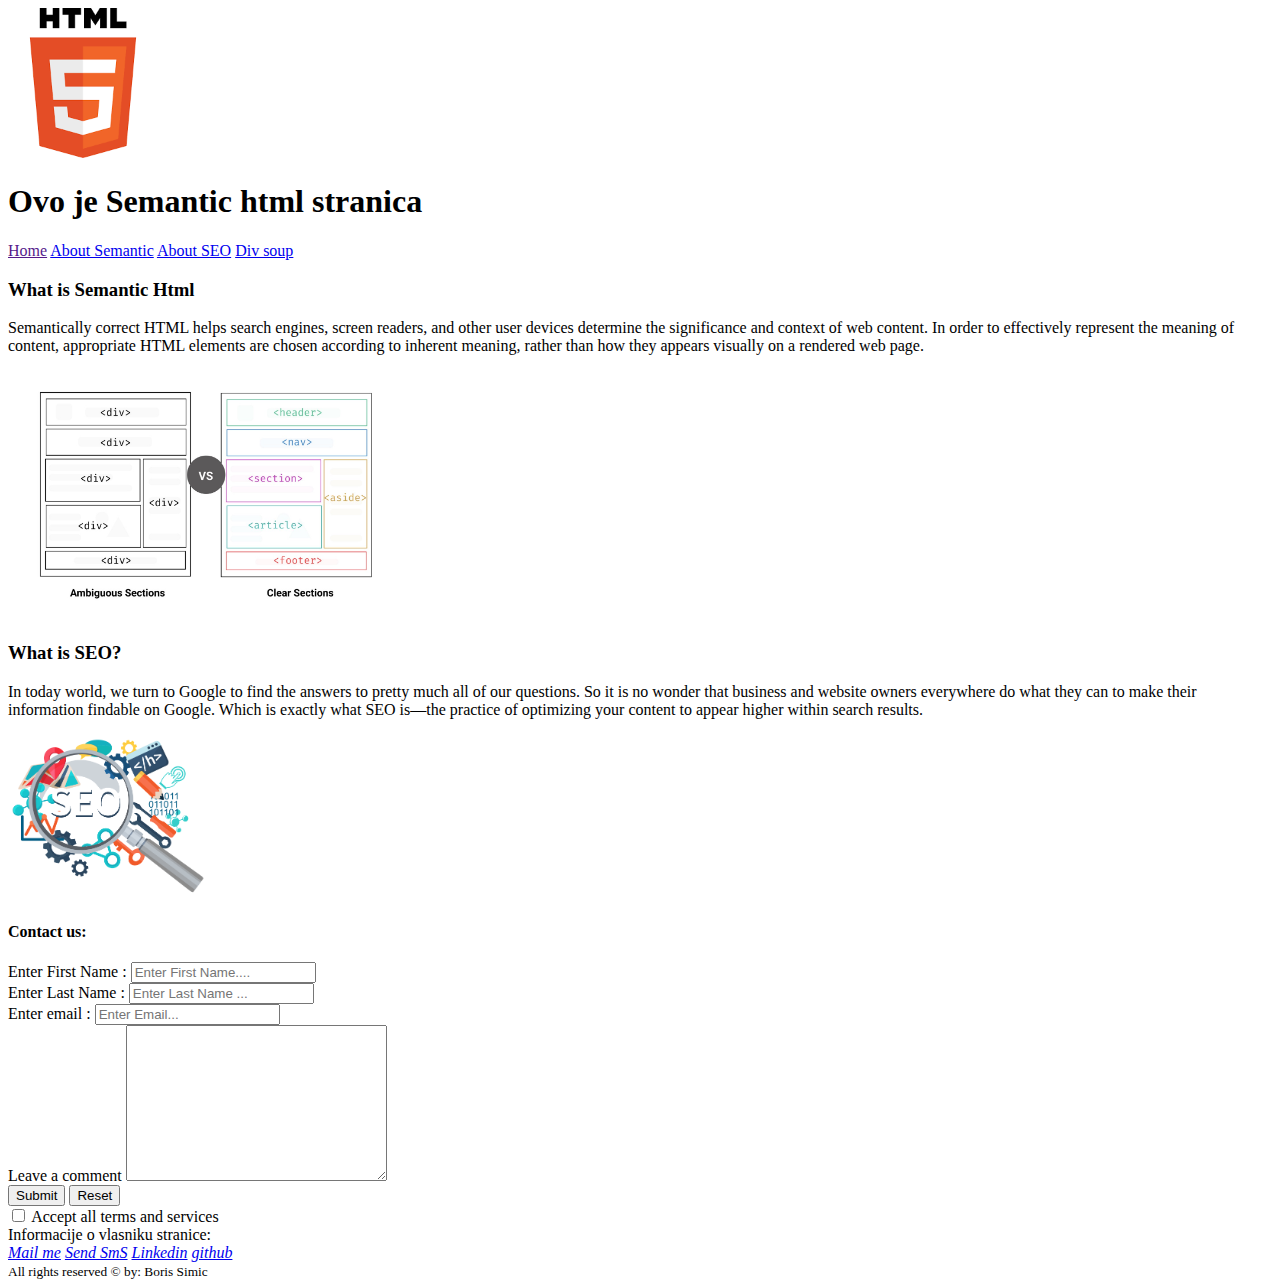
==== semantic.html @ 89cd7744 "added semantic branch with semantic page example" ====
<!DOCTYPE html>
<html lang="en">

<head>
 <meta charset="UTF-8">
 <meta http-equiv="X-UA-Compatible" content="IE=edge">
 <meta name="viewport" content="width=device-width, initial-scale=1.0">
 <title>Div soup page</title>
</head>

<body>
 <!-- ovo je semanticki napisan kod koji ce jos sadrazavat i komentare  -->
 <!-- ovo je Header dio koji sadrzi i  logo, naziv i navigaciju  -->
 <header>
  <img src="html logo.png" alt="html logo" width="150px">
  <h1>Ovo je Semantic html stranica</h1>
  <nav>
   <a href="">Home</a>
   <a href="#prvi">About Semantic</a>
   <a href="#drugi">About SEO</a>
   <a href="./index.html">Div soup</a>
  </nav>
 </header>

 <!-- Ovo je main dio stranice koji sadrzi članke i forme -->

 <main>
  <!-- ode sam koristio section ali mislio sam mozda i article , jos uvijek neznam sta je bolje  -->

  <section id="prvi">
   <h3>What is Semantic Html</h3>
   <p>Semantically correct HTML helps search engines, screen readers, and other user devices determine the significance
    and context of web content. In order to effectively represent the meaning of content, appropriate HTML elements are
    chosen according to inherent meaning, rather than how they appears visually on a rendered web page.
   </p>
   <img src="div_vs_semantic.jpeg" alt="div vs semantic " width="400px">
  </section>

  <section id="drugi">
   <h3>What is SEO?</h3>
   <p>
    In today world, we turn to Google to find the answers to pretty much all of our questions. So it is no wonder that
    business and website owners everywhere do what they can to make their information findable on Google. Which is
    exactly what SEO is—the practice of optimizing your content to appear higher within search results.
   </p>
   <img src="./SEO-PNG-Clipart.png" alt="Seo picture" width="200px">
  </section>

  <!-- Ovaj dio sadrzi forme i labele -->
  <h4>Contact us:</h4>
  <form>
   <div id="first_name">
    <label for="ime">Enter First Name :</label>
    <input type="text" name="first_name" id="ime" placeholder="Enter First Name...." required>
   </div>

   <div id="last_name">
    <label for="prezime">Enter Last Name :</label>
    <input type="text" name="last_name" id="prezime" placeholder="Enter Last Name ..." required>
   </div>

   <div id="email_adress">
    <label for="email">Enter email :</label>
    <input type="email" name="email_adress" id="email" placeholder="Enter Email...">
   </div>

   <div id="comments">
    <label for="comment">Leave a comment</label>
    <textarea name="komentar" id="comment" cols="30" rows="10"></textarea>
   </div>

   <button type="submit">Submit</button>
   <button type="reset">Reset</button>

   <div id="rules_checkbox">
    <input type="checkbox" name="ok" id="chekcbox" required>
    <label for="checkbox">Accept all terms and services</label>
   </div>
  </form>
 </main>

 <!-- ovdje dolazi footer element -->

 <footer>
  <span>Informacije o vlasniku stranice:</span>
  <address>
   <a href="mailto:borissimic99@yahoo.com">Mail me</a>
   <a href="tel:+11245678987">Send SmS</a>
   <a href="https://www.linkedin.com/" target="_blank" rel="noopener noreferrer">Linkedin</a>
   <a href="https://github.com/" target="_blank" rel="noopener noreferrer">github</a>
  </address>
  <small>All rights reserved &copy; by: Boris Simic </small>
 </footer>

</html>
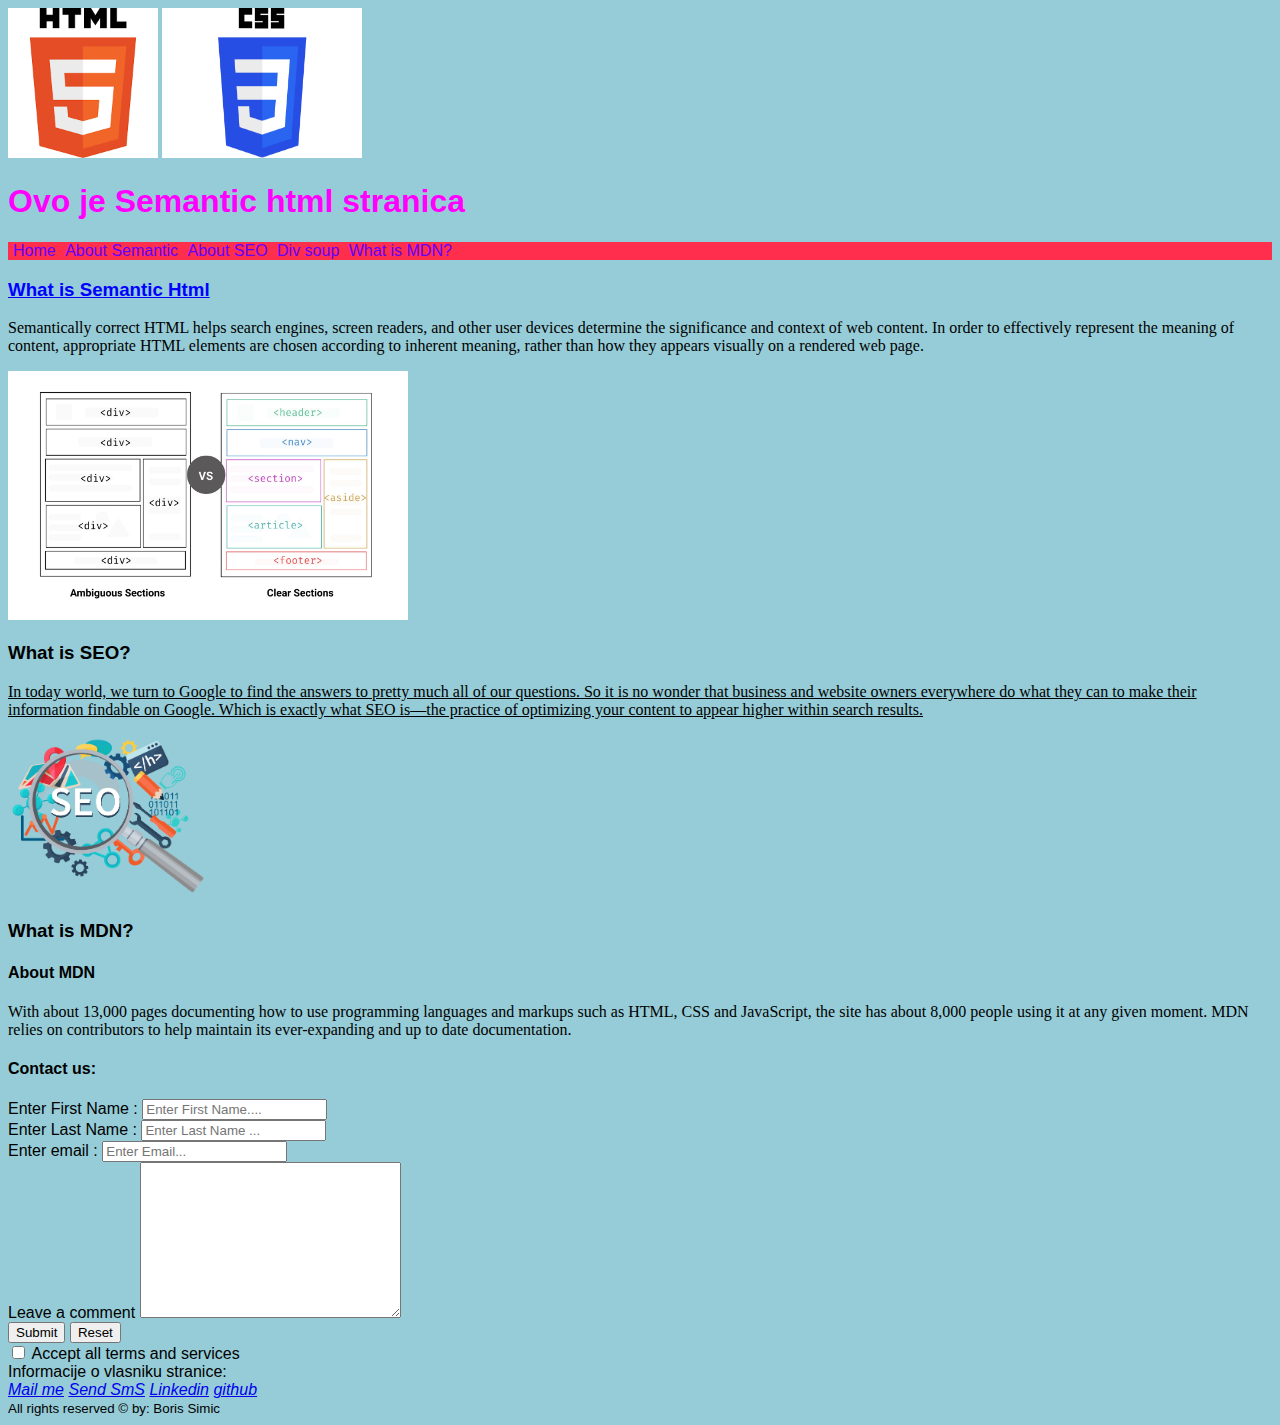
==== commit 2a2bbad7: "made a changes in semantic.html and added styles.css" ====
--- a/semantic.html
+++ b/semantic.html
@@ -5,6 +5,7 @@
  <meta charset="UTF-8">
  <meta http-equiv="X-UA-Compatible" content="IE=edge">
  <meta name="viewport" content="width=device-width, initial-scale=1.0">
+ <link rel="stylesheet" href="./styles.css">
  <title>Div soup page</title>
 </head>
 
@@ -12,71 +13,89 @@
  <!-- ovo je semanticki napisan kod koji ce jos sadrazavat i komentare  -->
  <!-- ovo je Header dio koji sadrzi i  logo, naziv i navigaciju  -->
  <header>
-  <img src="html logo.png" alt="html logo" width="150px">
+  <div class="header_logos">
+   <img src="/images/html_logo.png" alt="html logo" width="150">
+   <img src="./images/CSS-Logo.jpg" alt="css logo" width="200" height="150">
+  </div>
   <h1>Ovo je Semantic html stranica</h1>
   <nav>
    <a href="">Home</a>
    <a href="#prvi">About Semantic</a>
    <a href="#drugi">About SEO</a>
    <a href="./index.html">Div soup</a>
+   <a href="#article_about_mdn">What is MDN?</a>
   </nav>
  </header>
 
  <!-- Ovo je main dio stranice koji sadrzi članke i forme -->
 
  <main>
-  <!-- ode sam koristio section ali mislio sam mozda i article , jos uvijek neznam sta je bolje  -->
 
-  <section id="prvi">
-   <h3>What is Semantic Html</h3>
+  <article id="prvi" class="main_articles">
+   <h3 class="first_section_heading underline blue-text">What is Semantic Html</h3>
    <p>Semantically correct HTML helps search engines, screen readers, and other user devices determine the significance
     and context of web content. In order to effectively represent the meaning of content, appropriate HTML elements are
     chosen according to inherent meaning, rather than how they appears visually on a rendered web page.
    </p>
-   <img src="div_vs_semantic.jpeg" alt="div vs semantic " width="400px">
-  </section>
+   <img src="./images/div_vs_semantic.jpeg" alt="div vs semantic " width="400">
+  </article>
 
-  <section id="drugi">
+  <article class="main_articles">
    <h3>What is SEO?</h3>
-   <p>
+   <p class="second_paragraph">
     In today world, we turn to Google to find the answers to pretty much all of our questions. So it is no wonder that
     business and website owners everywhere do what they can to make their information findable on Google. Which is
     exactly what SEO is—the practice of optimizing your content to appear higher within search results.
    </p>
-   <img src="./SEO-PNG-Clipart.png" alt="Seo picture" width="200px">
-  </section>
+   <img src="/images/SEO-PNG-Clipart.png" alt="Seo picture" width="200px">
+  </article>
+
+  <article class="main_articles">
+   <h3>What is MDN?</h3>
+   <section>
+    <h4>About MDN</h4>
+    <p>
+     With about 13,000 pages documenting how to use programming languages and markups such as HTML, CSS and JavaScript,
+     the site has
+     about 8,000 people using it at any given moment. MDN relies on contributors to help maintain its ever-expanding and
+     up to date documentation.
+    </p>
+   </section>
+  </article>
 
   <!-- Ovaj dio sadrzi forme i labele -->
-  <h4>Contact us:</h4>
-  <form>
-   <div id="first_name">
-    <label for="ime">Enter First Name :</label>
-    <input type="text" name="first_name" id="ime" placeholder="Enter First Name...." required>
-   </div>
+  <section>
+   <h4>Contact us:</h4>
+   <form>
+    <div class="form_section_contanier">
+     <label for="ime">Enter First Name :</label>
+     <input type="text" name="first_name" id="ime" placeholder="Enter First Name...." required>
+    </div>
 
-   <div id="last_name">
-    <label for="prezime">Enter Last Name :</label>
-    <input type="text" name="last_name" id="prezime" placeholder="Enter Last Name ..." required>
-   </div>
+    <div class="form_section_contanier">
+     <label for="prezime">Enter Last Name :</label>
+     <input type="text" name="last_name" id="prezime" placeholder="Enter Last Name ..." required>
+    </div>
 
-   <div id="email_adress">
-    <label for="email">Enter email :</label>
-    <input type="email" name="email_adress" id="email" placeholder="Enter Email...">
-   </div>
+    <div class="form_section_contanier">
+     <label for="email">Enter email :</label>
+     <input type="email" name="email_adress" id="email" placeholder="Enter Email...">
+    </div>
 
-   <div id="comments">
-    <label for="comment">Leave a comment</label>
-    <textarea name="komentar" id="comment" cols="30" rows="10"></textarea>
-   </div>
+    <div class="form_section_contanier">
+     <label for="comment">Leave a comment</label>
+     <textarea name="komentar" id="comment" cols="30" rows="10"></textarea>
+    </div>
 
-   <button type="submit">Submit</button>
-   <button type="reset">Reset</button>
+    <button type="submit">Submit</button>
+    <button type="reset">Reset</button>
 
-   <div id="rules_checkbox">
-    <input type="checkbox" name="ok" id="chekcbox" required>
-    <label for="checkbox">Accept all terms and services</label>
-   </div>
-  </form>
+    <div class="checkbox_contanier">
+     <input type="checkbox" name="ok" id="checkbox" required>
+     <label for="checkbox">Accept all terms and services</label>
+    </div>
+   </form>
+  </section>
  </main>
 
  <!-- ovdje dolazi footer element -->
--- a/styles.css
+++ b/styles.css
@@ -0,0 +1,44 @@
+/* ovo su  osnonvni stilovi za body */
+body {
+  background-color: rgb(46, 153, 176, 0.5);
+  font-family: Arial, Helvetica, sans-serif;
+}
+/* ovo je stil samo za h1 i ima vrijednost 001 */
+h1 {
+  color: rgb(255, 0, 255);
+  font-family: "Franklin Gothic Medium", "Arial Narrow", Arial, sans-serif;
+}
+/* ovo je stil za p element */
+p {
+  font-family: cursive;
+}
+nav {
+  background-color: #ff2e4c;
+}
+/* ovo je stil koji kaze : za svaki a elementa koji se nalazi unutar nav elementa . vrijednost mu je 002  */
+nav a {
+  text-decoration: none;
+  color: rgb(98, 0, 255);
+  margin-left: 5px;
+}
+
+/* pomocu # biramo element po id-u . vrijednost je 100*/
+#first_section_heading {
+  font-weight: bolder;
+}
+
+/* pomocu . biramo element po klasi. vrijednost je 010  */
+.second_paragraph {
+  text-decoration: underline;
+}
+
+/* dolje je navedena klasa underline koja podcrtaje text
+ovako mozemo napravit klasu u css-u i onda je samo primjenimo u html-u dodajuci tu klasu odredjenom elementu .
+Elementi mogu imati vise klasa koje razdvajamo razmakom */
+.underline {
+  text-decoration: underline;
+}
+
+.blue-text {
+  color: blue;
+}
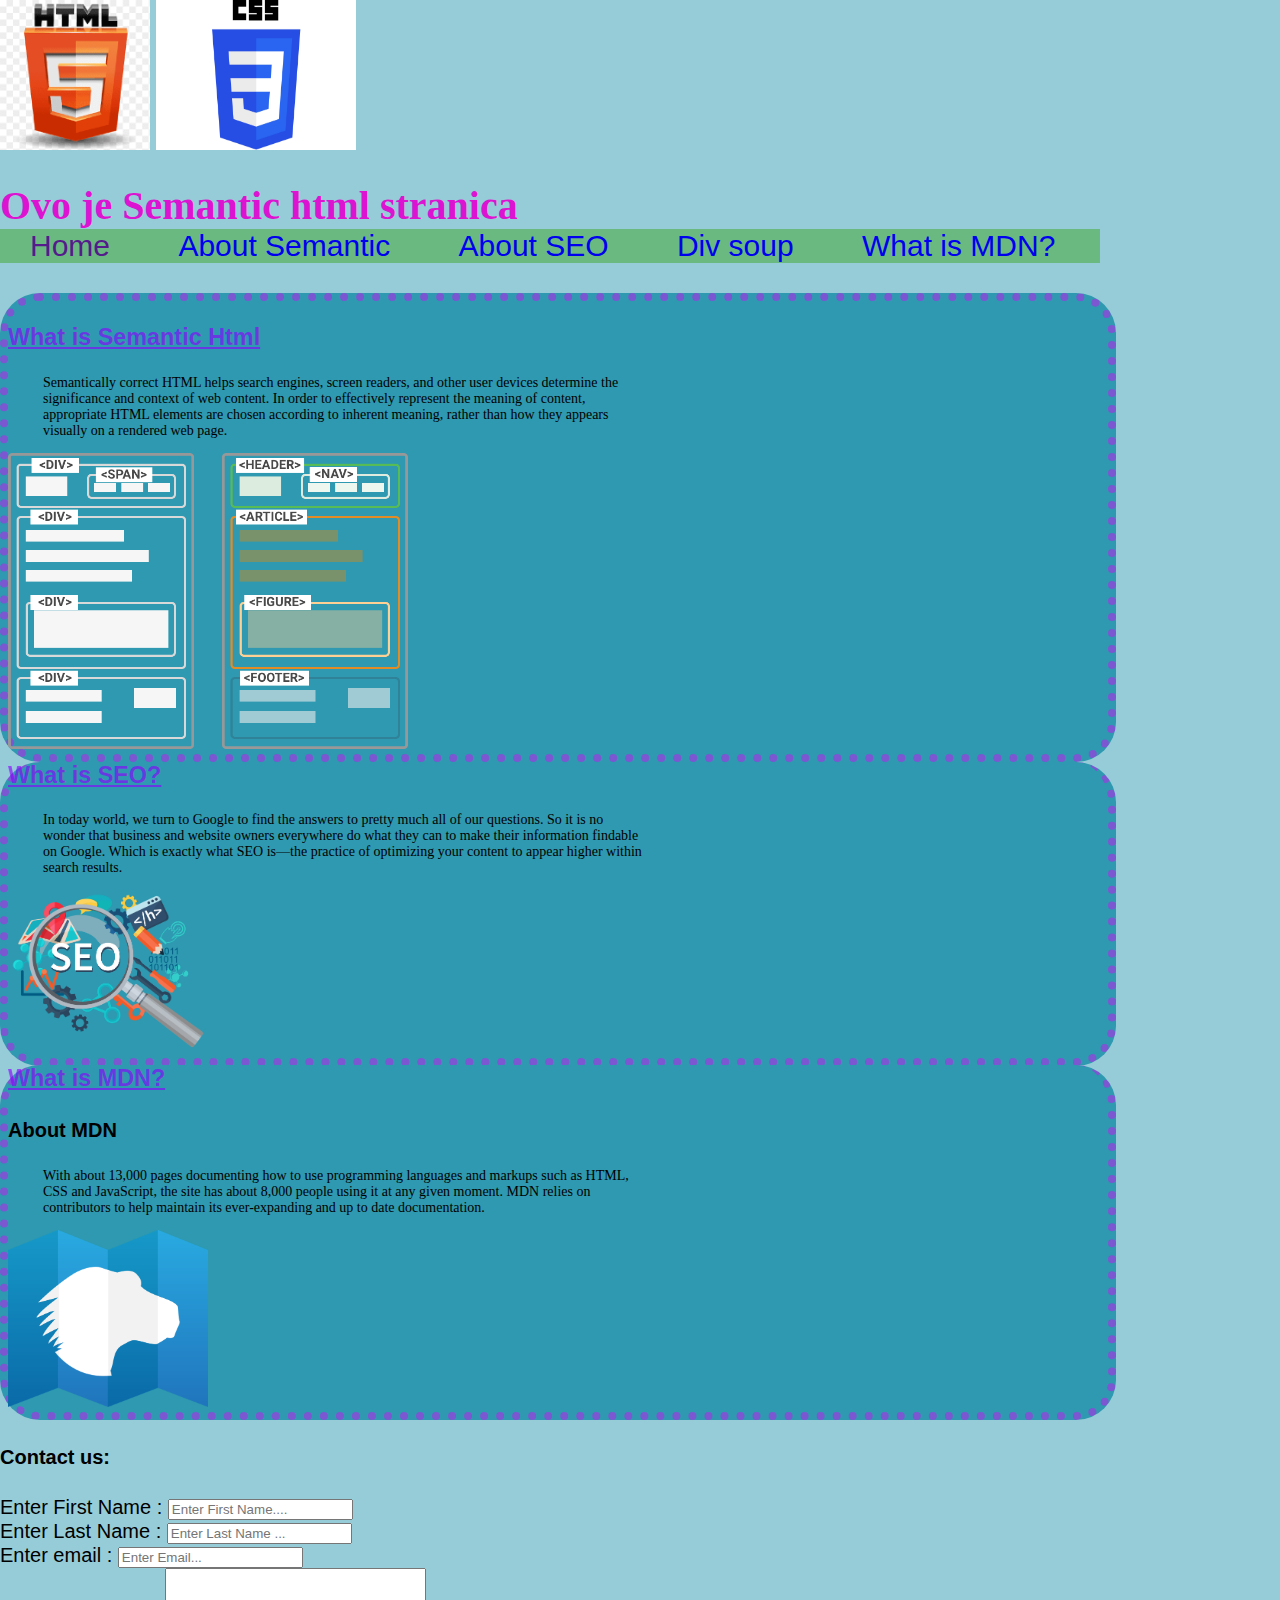
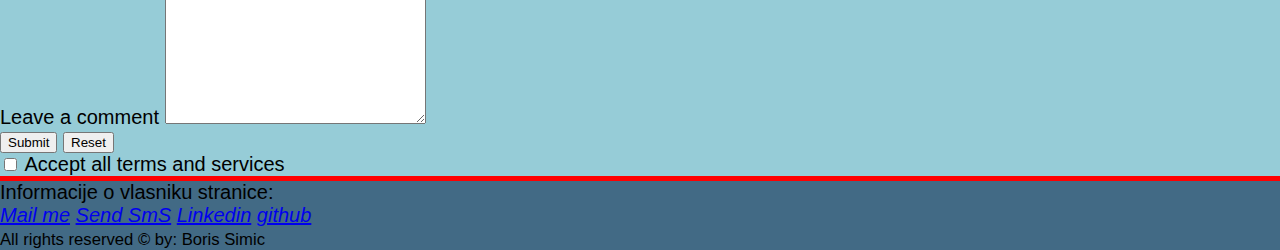
==== commit 4d15a2bf: "added styles inside stlyes.css file and made some minor change on semantic.html" ====
--- a/semantic.html
+++ b/semantic.html
@@ -14,7 +14,7 @@
  <!-- ovo je Header dio koji sadrzi i  logo, naziv i navigaciju  -->
  <header>
   <div class="header_logos">
-   <img src="/images/html_logo.png" alt="html logo" width="150">
+   <img src="./images/html_logo_png.png" alt="html logo" width="150">
    <img src="./images/CSS-Logo.jpg" alt="css logo" width="200" height="150">
   </div>
   <h1>Ovo je Semantic html stranica</h1>
@@ -23,7 +23,7 @@
    <a href="#prvi">About Semantic</a>
    <a href="#drugi">About SEO</a>
    <a href="./index.html">Div soup</a>
-   <a href="#article_about_mdn">What is MDN?</a>
+   <a href="#treci">What is MDN?</a>
   </nav>
  </header>
 
@@ -32,25 +32,25 @@
  <main>
 
   <article id="prvi" class="main_articles">
-   <h3 class="first_section_heading underline blue-text">What is Semantic Html</h3>
+   <h3>What is Semantic Html</h3>
    <p>Semantically correct HTML helps search engines, screen readers, and other user devices determine the significance
     and context of web content. In order to effectively represent the meaning of content, appropriate HTML elements are
     chosen according to inherent meaning, rather than how they appears visually on a rendered web page.
    </p>
-   <img src="./images/div_vs_semantic.jpeg" alt="div vs semantic " width="400">
+   <img src="./images/div-soup-vs-semantic-html.png" alt="div vs semantic " width="400">
   </article>
 
-  <article class="main_articles">
+  <article id="drugi" class="main_articles">
    <h3>What is SEO?</h3>
    <p class="second_paragraph">
     In today world, we turn to Google to find the answers to pretty much all of our questions. So it is no wonder that
     business and website owners everywhere do what they can to make their information findable on Google. Which is
     exactly what SEO is—the practice of optimizing your content to appear higher within search results.
    </p>
-   <img src="/images/SEO-PNG-Clipart.png" alt="Seo picture" width="200px">
+   <img src="/images/SEO-PNG-Clipart.png" alt="Seo picture" width="200">
   </article>
 
-  <article class="main_articles">
+  <article id="treci" class="main_articles">
    <h3>What is MDN?</h3>
    <section>
     <h4>About MDN</h4>
@@ -60,6 +60,7 @@
      about 8,000 people using it at any given moment. MDN relies on contributors to help maintain its ever-expanding and
      up to date documentation.
     </p>
+    <img src="./images/mdn-logo-png-transparent.png" alt="mdn logo" width="200">
    </section>
   </article>
 
@@ -87,8 +88,8 @@
      <textarea name="komentar" id="comment" cols="30" rows="10"></textarea>
     </div>
 
-    <button type="submit">Submit</button>
-    <button type="reset">Reset</button>
+    <button type="submit" class="button_submit">Submit</button>
+    <button type="reset" class="button">Reset</button>
 
     <div class="checkbox_contanier">
      <input type="checkbox" name="ok" id="checkbox" required>
--- a/styles.css
+++ b/styles.css
@@ -1,44 +1,59 @@
-/* ovo su  osnonvni stilovi za body */
 body {
   background-color: rgb(46, 153, 176, 0.5);
   font-family: Arial, Helvetica, sans-serif;
-}
-/* ovo je stil samo za h1 i ima vrijednost 001 */
-h1 {
-  color: rgb(255, 0, 255);
-  font-family: "Franklin Gothic Medium", "Arial Narrow", Arial, sans-serif;
-}
-/* ovo je stil za p element */
-p {
-  font-family: cursive;
-}
-nav {
-  background-color: #ff2e4c;
-}
-/* ovo je stil koji kaze : za svaki a elementa koji se nalazi unutar nav elementa . vrijednost mu je 002  */
-nav a {
-  text-decoration: none;
-  color: rgb(98, 0, 255);
-  margin-left: 5px;
+  font-size: 20px;
+  margin: 0;
 }
 
-/* pomocu # biramo element po id-u . vrijednost je 100*/
-#first_section_heading {
-  font-weight: bolder;
+h1 {
+  color: rgb(220, 20, 210);
+  font-weight: bold;
+  font-family: fantasy;
+  margin-bottom: 0;
 }
 
-/* pomocu . biramo element po klasi. vrijednost je 010  */
-.second_paragraph {
+h3 {
+  color: rgba(140, 0, 255, 0.637);
+  font-weight: bolder;
   text-decoration: underline;
 }
 
-/* dolje je navedena klasa underline koja podcrtaje text
-ovako mozemo napravit klasu u css-u i onda je samo primjenimo u html-u dodajuci tu klasu odredjenom elementu .
-Elementi mogu imati vise klasa koje razdvajamo razmakom */
-.underline {
-  text-decoration: underline;
+p {
+  font-family: cursive;
+  font-size: 0.7em;
+  padding: 0 0 0 35px;
+  width: 600px;
 }
 
-.blue-text {
-  color: blue;
+nav {
+  background-color: rgba(61, 165, 42, 0.5);
+  font-size: 30px;
+  width: 1100px;
+  margin: 0 0 30px 0;
 }
+
+nav a {
+  text-decoration: none;
+  margin: 0 30px;
+}
+
+.main_articles {
+  background-color: #2e99b0;
+  border: 8px dotted rgba(225, 0, 255, 0.431);
+  border-radius: 40px;
+  width: 1100px;
+}
+
+#drugi {
+  border-style: hidden dotted dotted;
+  margin: -24px 0;
+}
+
+#treci {
+  border-style: hidden dotted dotted;
+}
+
+footer {
+  background-color: #426a85;
+  border-top: 5px solid red;
+}
